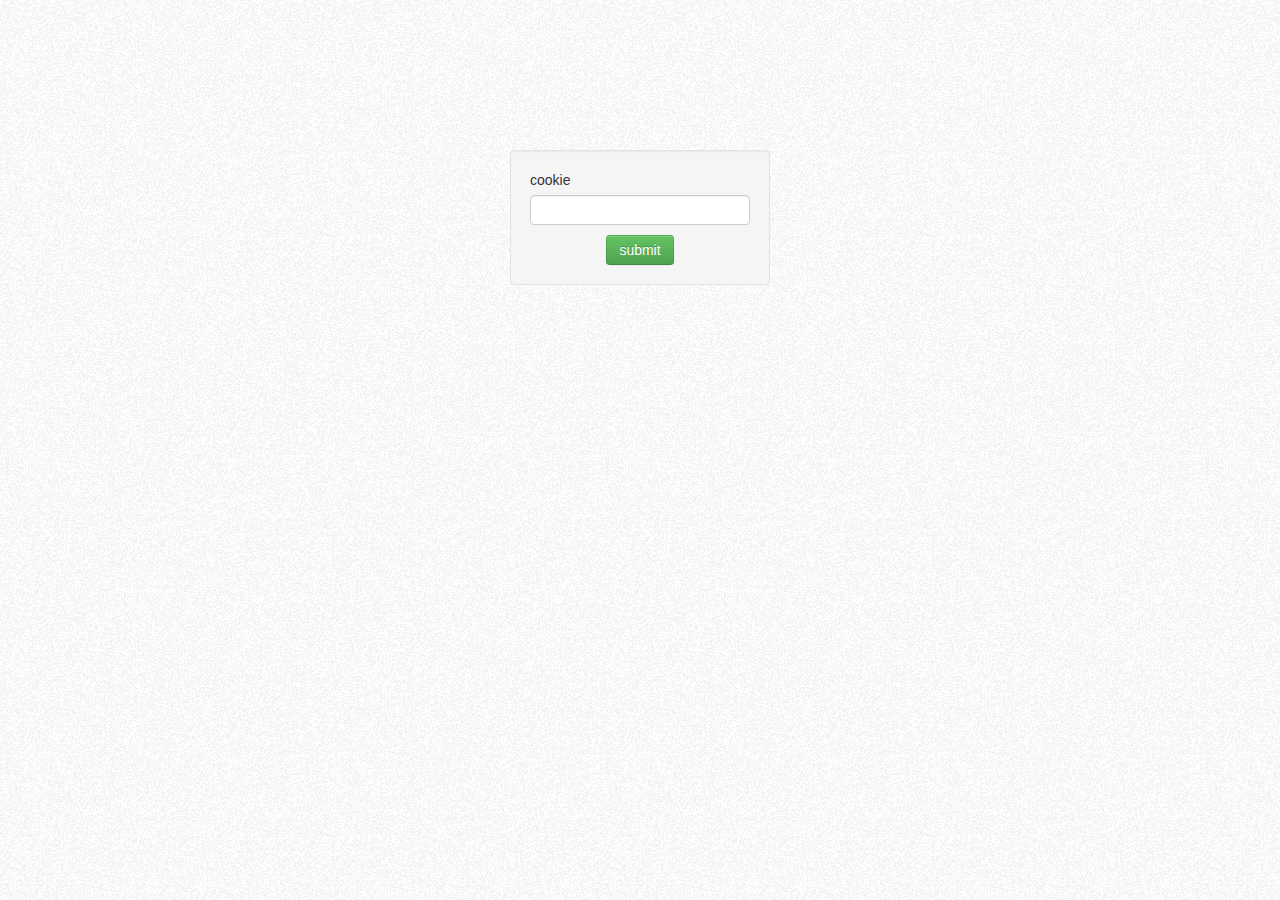
==== getloginuserinfo.html @ 37476a51 "完成登录 验证" ====
<!DOCTYPE html>
<html lang="zh" class="login_page">
	<head>
		<meta charset="utf-8">
		<meta name="viewport" content="width=device-width, initial-scale=1.0" />
		<title>先声网－登录</title>
		<link href="./Css/bootstrap/bootstrap.css" rel="stylesheet" media="screen">
		<link href="./Css/bootstrap/bootstrap-combine.css" rel="stylesheet" media="screen">
		<link href="./Css/login.css" rel="stylesheet" media="screen">
		<script type="text/javascript" src="./Js/jquery.js"></script>
		<script type="text/javascript" src="./Js/login.js"></script>
	</head>

	<body style="background-image:url(./Images/noise-all.png)">
		<div class="container center well" style="margin-top:150px;">
			<label class="control-label" for="inputUsername">cookie</label>
			<input type="text" id="cookie" name="cookie">
			<button type="submit" class="btn btn-success center" id="submit">submit</button>
		</div>
	</body>
</html>
---- Css/login.css ----
.center {
	width: auto;
	display: table;
	margin-left: auto;
	margin-right: auto;
}
.text-center {
	text-align: center;
}
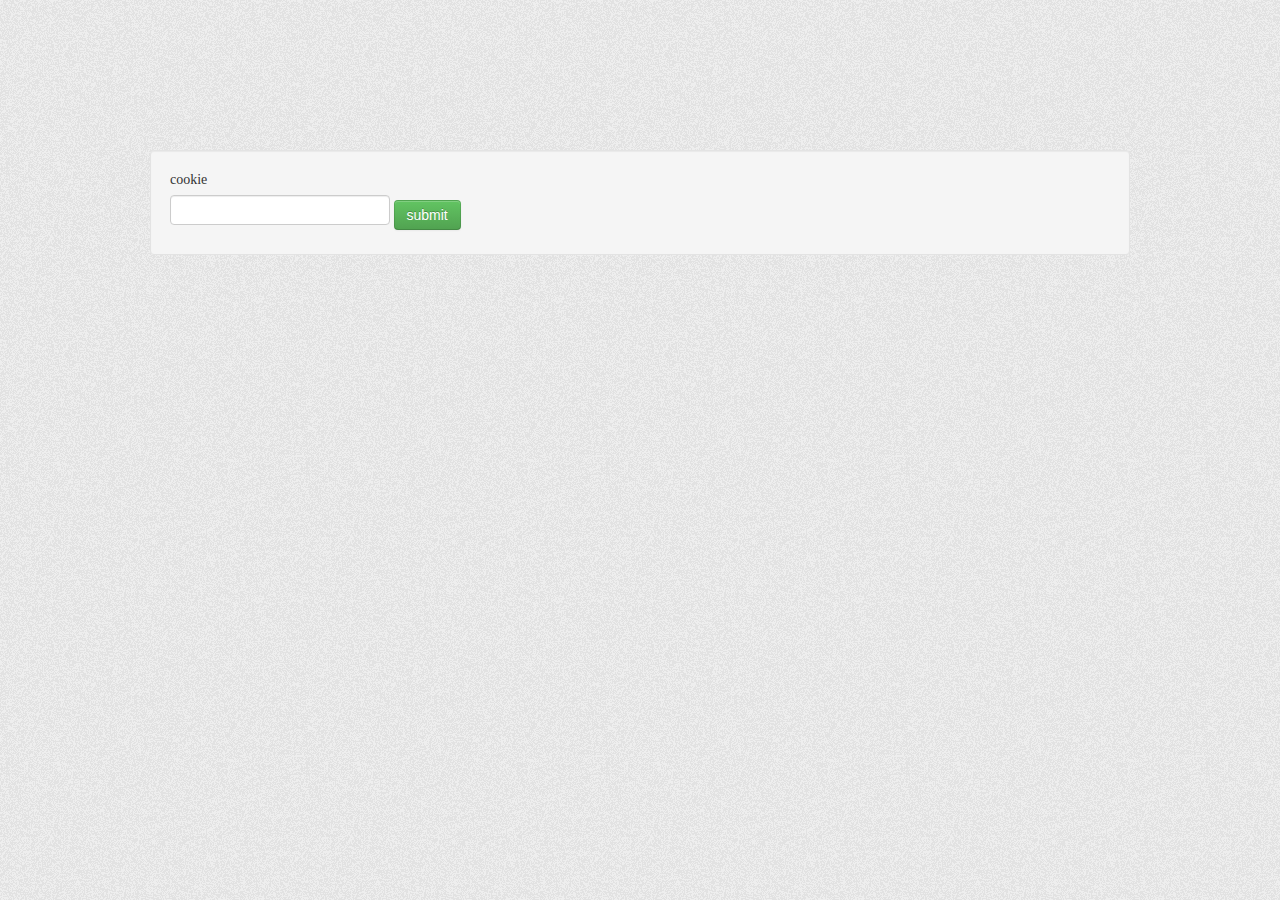
==== commit 5afdd834: "修补bug，更新登陆界面" ====
--- a/getloginuserinfo.html
+++ b/getloginuserinfo.html
@@ -4,14 +4,14 @@
 		<meta charset="utf-8">
 		<meta name="viewport" content="width=device-width, initial-scale=1.0" />
 		<title>先声网－登录</title>
-		<link href="./Css/bootstrap/bootstrap.css" rel="stylesheet" media="screen">
-		<link href="./Css/bootstrap/bootstrap-combine.css" rel="stylesheet" media="screen">
-		<link href="./Css/login.css" rel="stylesheet" media="screen">
-		<script type="text/javascript" src="./Js/jquery.js"></script>
-		<script type="text/javascript" src="./Js/login.js"></script>
+		<link href="./Public/Css/bootstrap/bootstrap.css" rel="stylesheet" media="screen">
+		<link href="./Public/Css/bootstrap/bootstrap-combine.css" rel="stylesheet" media="screen">
+		<link href="./Public/Css/login.css" rel="stylesheet" media="screen">
+		<script type="text/javascript" src="./Public/Js/jquery.js"></script>
+		<script type="text/javascript" src="./Public/Js/login.js"></script>
 	</head>
 
-	<body style="background-image:url(./Images/noise-all.png)">
+	<body style="background-image:url(./Public/Images/noise-all.png)">
 		<div class="container center well" style="margin-top:150px;">
 			<label class="control-label" for="inputUsername">cookie</label>
 			<input type="text" id="cookie" name="cookie">
--- a/Public/Css/login.css
+++ b/Public/Css/login.css
@@ -0,0 +1,47 @@
+html{height:100%;}
+body{
+	/*background-image:url(/herald_user_account/Public/Images/noise-all.png);*/
+	background-color: #eee;
+	font-family:微软雅黑;
+}
+#form{
+	position:relative;
+	top:-30px;
+	width:220px;
+	padding:30px 150px 50px;
+	margin:0 auto;
+	background-color: #f4fced;
+	border:1px solid #76b22e;
+	border-radius:10px;
+	z-index:1;
+	text-align: center;
+}
+#form label{
+	cursor: default;
+	text-align:left;
+}
+#denglu{
+	width:522px;
+	margin:80px auto 0;
+	color:white;
+	background-color: #76b22e;
+	border-radius: 10px;
+	padding-bottom: 15px;
+}
+#denglu h1{
+	margin:0;
+	line-height: 70px;
+	text-align: center;
+	font-size:36px;
+}
+#cover{
+	position:relative;
+	top:-15px;
+	width:520px;
+	height:30px;
+	border-right:1px solid #76b22e;
+	border-left:1px solid #76b22e;
+	margin:0 auto;
+	background-color: #f4fced;
+	z-index:2;
+}